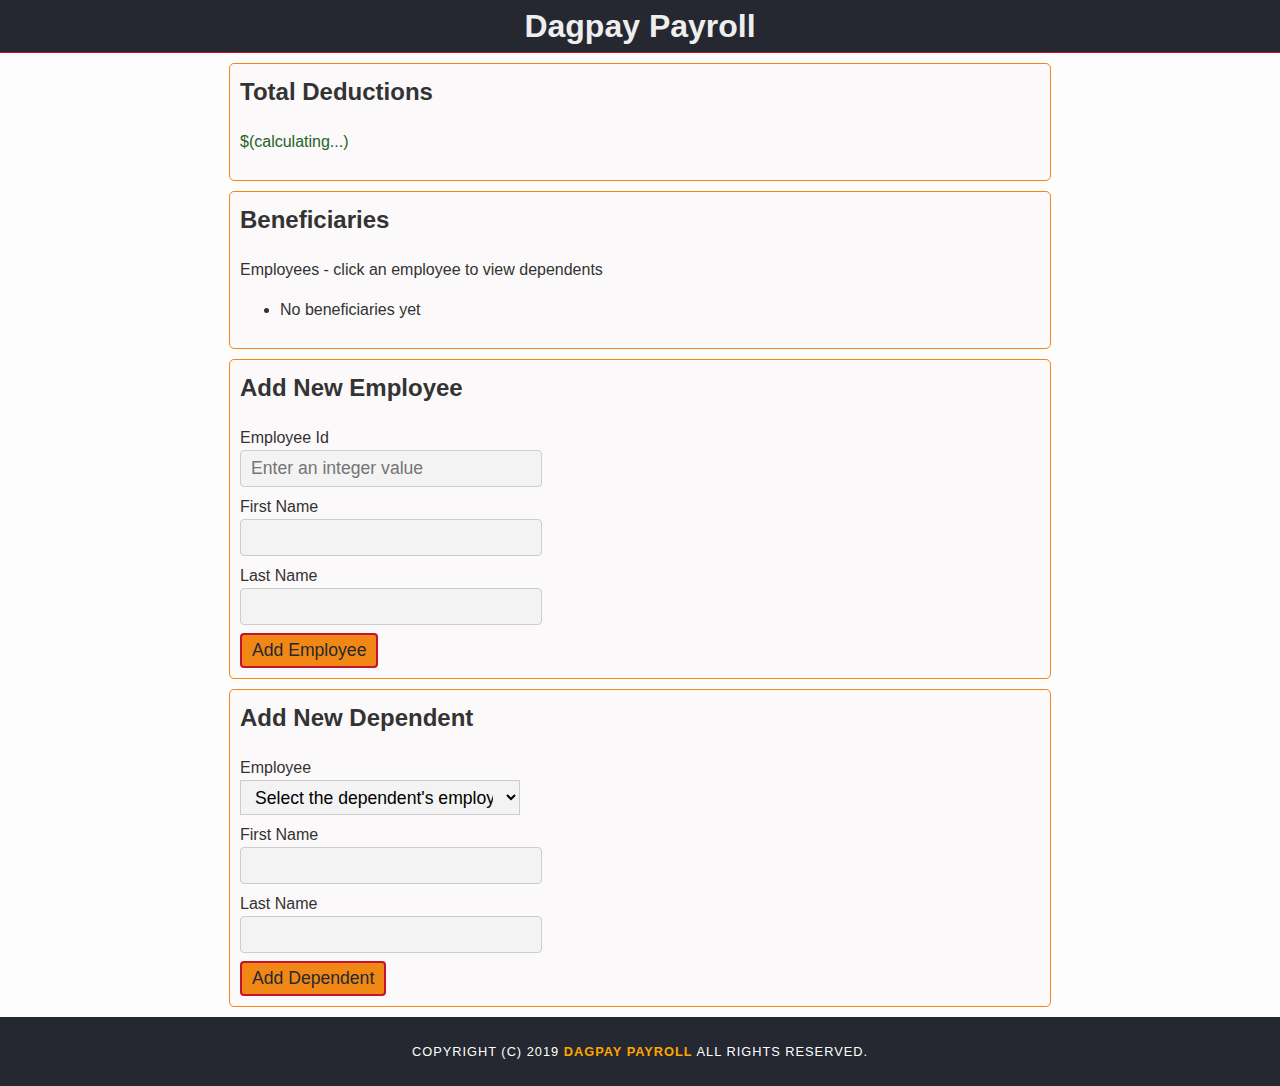
==== index.html @ 31ea6d66 "First commit" ====
<!DOCTYPE html>
<html lang="en">

<head>
  <link rel="stylesheet" href="styles.css">
  <script src="./javascript.js"></script>
  <!--<link rel="manifest" href="/manifest.json">-->
  <meta charset="utf-8">
  <meta name="viewport" content="width=device-width, initial-scale=1">
  <meta name="description" content="A payroll app">
  <meta name="theme-color" content="#c4122f">
  <title>Dagpay Payroll</title>
</head>

<body>
  <header>
    <h1>Dagpay Payroll</h1>
  </header>

  <main id="mainContent">
    <section id="totalDeductions">
      <h2>Total Deductions</h2>
      <p><span class="money">$</span><span id="companyTotalDeduction" class="money">(calculating...)</span></p>
    </section>
    <section id="beneficiaries">
      <h2>Beneficiaries</h2>
      <p>Employees - click an employee to view dependents</p>
      <ul id="beneficiariesList">
        <li>No beneficiaries yet</li>
      </ul>
    </section>
    <section id="addEmployee">
      <h2>Add New Employee</h2>
      <form action="" method="post" id="employeeForm">
        <label id="employeeIdLabel" for="employeeId">
          Employee Id
        </label>
        <input type="text" id="employeeId" class="formInput" name="employeeId" placeholder="Enter an integer value">
        <p id="employeeIdErrorMessage" class="errorMessage">Employee Id must only contain numeric characters.</p>

        <label id="employee-firstnameLabel" for="employeeFirstname">
          First Name
        </label>
        <input type="text" id="employeeFirstname" class="formInput" name="employeeFirstname">

        <label id="employeeLastnameLabel" for="employeeLastname">
          Last Name
        </label>
        <input type="text" id="employeeLastname" class="formInput" name="employeeLastname">

        <button id="employeeFormSubmit" class="submitButton">
          Add Employee
        </button>
        <p id="employeeFormErrorMessage" class="errorMessage">Please enter values for Employee Id, First Name, and Last Name.</p>
        <p id="confirmEmployeeAdded" class="confirmationMessage"></p>
      </form>
    </section>
    <section id="addDependent">
      <h2>Add New Dependent</h2>
      <form action="" method="post" id="employee-form">
        <label id="dependentEmployeeLabel" for="dependentEmployee">
          Employee
        </label>
        <select id="dependentEmployee" name="dependentEmployee">
          <option value="" disabled selected>Select the dependent's employee</option>
        </select>

        <label id="dependentFirstnameLabel" for="dependentFirstname">
          First Name
        </label>
        <input type="text" id="dependentFirstname" class="formInput" name="dependentFirstname">

        <label id="edependentLastnameLabel" for="dependentLastname">
          Last Name
        </label>
        <input type="text" id="dependentLastname" class="formInput" name="dependentLastname">

        <button id="dependentFormSubmit" class="submitButton">
          Add Dependent
        </button>
        <p id="dependentFormErrorMessage" class="errorMessage">Please enter values for Employee, First Name, and Last Name.</p>
        <p id="confirmDependentAdded" class="confirmationMessage"></p>
      </form>
    </section>
  </main>

  <footer id="footer">
    Copyright (c) 2019 <a href="https://www.linkedin.com/in/derickgross/"><strong>Dagpay Payroll</strong></a> All Rights Reserved.
  </footer>
</body>

</html>
---- styles.css ----
@charset "utf-8";
/* CSS Document */

/********************************************************/

body,td,th,p{
  font-family: Arial, Helvetica, sans-serif;
  font-size: 1em;
  color: #333;
  line-height: 1.5;
}
html {
  /*max-width: 100vw;*/
  box-sizing: border-box;
}
body {
  background-color: #fdfdfd;
  margin: 0;
  position:relative;
  max-width: 100vw;
  /*width: 800px;*/
  box-sizing: border-box;
}
a {
  color: orange;
  text-decoration: none;
}
a:hover, a:focus {
  color: #3397db;
  text-decoration: none;
}
h1, h2, h3, h4, h5, h6 {
  font-family: Arial, Helvetica, sans-serif;
  margin: 0 0 20px;
}
article, aside, canvas, details, figcaption, figure, footer, header, hgroup, menu, nav, section {
  display: block;
}
header, footer {
  z-index: 2000;
  background-color: #252831;
  box-sizing: border-box;
  max-width: 100%;
}

#maincontent {
  background-color: #f3f3f3;
  min-height: 100%;
  max-width: 800px;
  margin: 0 auto;
}
#footer {
  background-color: #252831;
  color: #ffffff;
  font-size: .8em;
  letter-spacing: 1px;
  padding: 25px 0;
  text-align: center;
  text-transform: uppercase;
}

/*****************************************/
h1 {
  text-align: center;
  color: #eee;
  margin: 0 auto;
  margin-bottom: 10px;
  padding: 0 80px;
  line-height: 1;
  padding: 10px 0;
  border-bottom: 1px solid #c4122f;
}

li.employee {
  list-style: none;
}
li.employee::before {
  content: "\2022";
  color: #c4122f;
  display: inline-block;
  width: 1em;
  margin-left: -1em;
  font-weight: bold;
}

select, input {
  display: block;
  background-color: #f3f3f3;
  border: 1px solid #cccccc;
  font-family: Arial,sans-serif;
  font-size: 1.1em;
  height: 35px;
  letter-spacing: 0;
  padding: 0 10px;
  width: 35%;
  min-width: 280px;
  margin-bottom: 8px;
}

input {
  border-radius: 4px;
}

button {
  border: 2px solid #c4122f;
  border-radius: 4px;
  background-color: #f18815;
  color: #252831;
  font-family: Arial,sans-serif;
  font-size: 1.1em;
  height: 35px;
  letter-spacing: 0;
  padding: 0 10px;
}


.money {
  color: #236323;
}

.errorMessage {
  font-size: .7em;
  color: #c4122f;
  display: none;
}
.confirmationMessage {
  font-size: .7em;
  color: green;
  display: none;
}

section {
  border: 1px solid #f18815;
  border-radius: 5px;
  background-color: #fbf9f9;
  width: 800px;
  max-width: 85%;
  margin: 0 auto;
  margin-bottom: 10px;
  padding: 10px;
}

*:focus { outline: none;}

body.tabNavigator button:focus,
body.tabNavigator input:focus,
body.tabNavigator select:focus,
body.tabNavigator textarea:focus,
body.tabNavigator li:focus {
  outline: 5px auto -webkit-focus-ring-color;
}
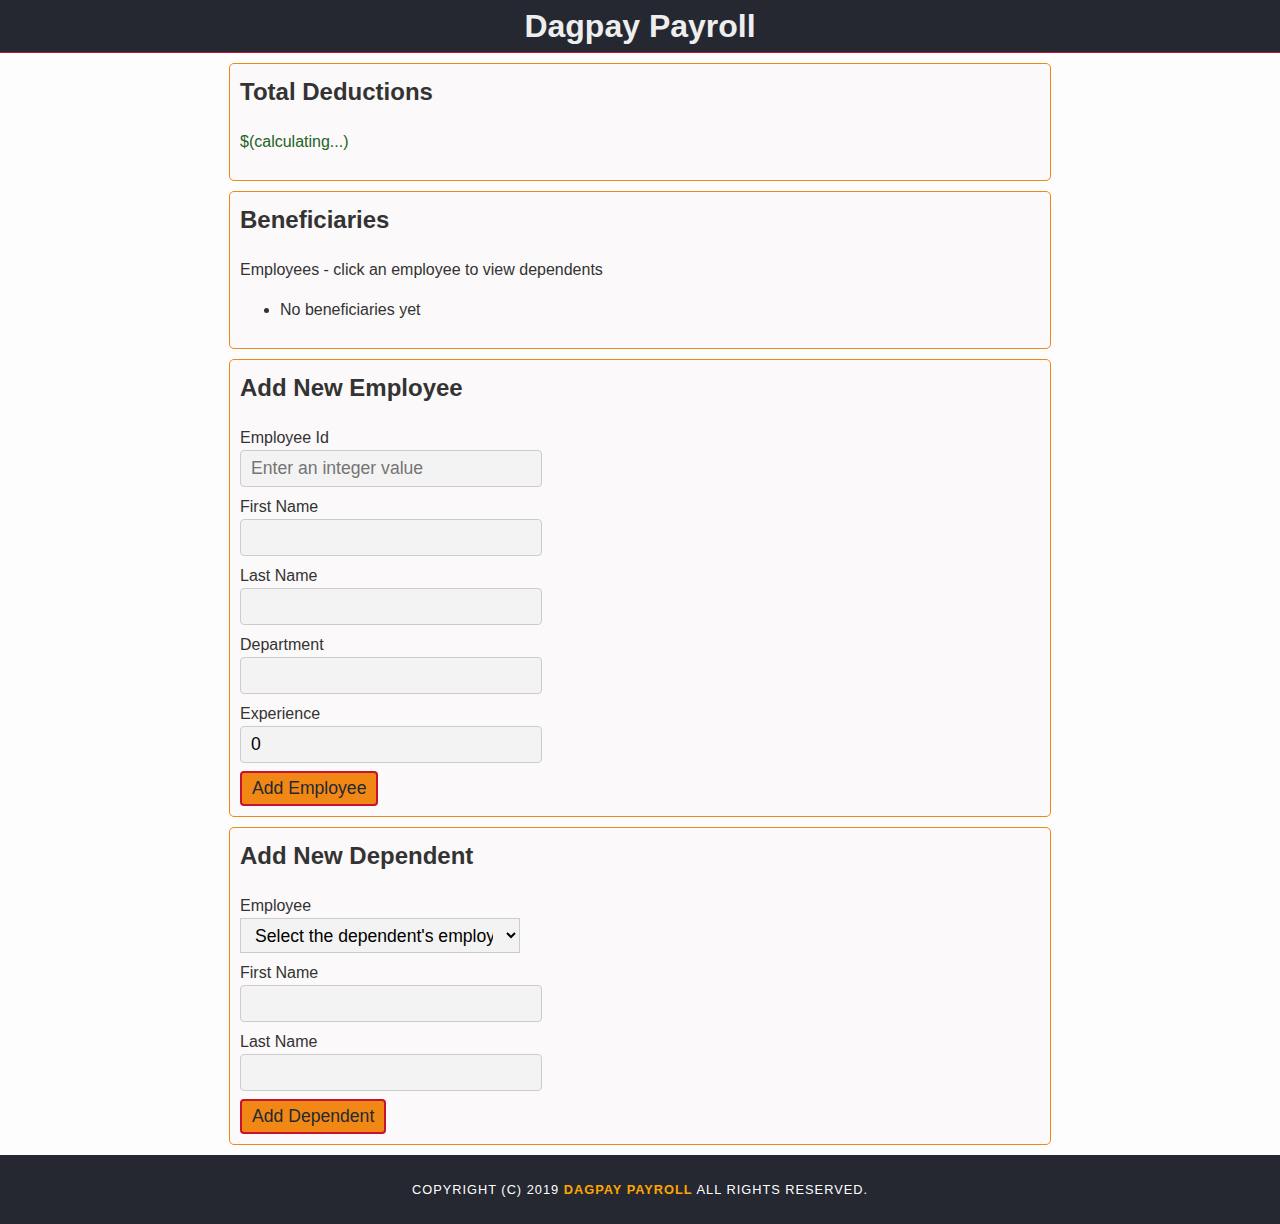
==== commit 51aa8e4a: "minor updates" ====
--- a/index.html
+++ b/index.html
@@ -35,7 +35,7 @@
         <label id="employeeIdLabel" for="employeeId">
           Employee Id
         </label>
-        <input type="text" id="employeeId" class="formInput" name="employeeId" placeholder="Enter an integer value">
+        <input type="number" id="employeeId" class="formInput" name="employeeId" placeholder="Enter an integer value">
         <p id="employeeIdErrorMessage" class="errorMessage">Employee Id must only contain numeric characters.</p>
 
         <label id="employee-firstnameLabel" for="employeeFirstname">
@@ -48,10 +48,20 @@
         </label>
         <input type="text" id="employeeLastname" class="formInput" name="employeeLastname">
 
+        <label id="employeeDepartmentLabel" for="employeeDepartment">
+          Department
+        </label>
+        <input type="text" id="employeeDepartment" class="formInput" name="employeeDepartment">
+
+        <label id="employeeExperienceLabel" for="employeeExperience">
+          Experience
+        </label>
+        <input type="number" id="employeeExperience" class="formInput" name="employeeExperience" min="0" max="100" value="0">
+
         <button id="employeeFormSubmit" class="submitButton">
           Add Employee
         </button>
-        <p id="employeeFormErrorMessage" class="errorMessage">Please enter values for Employee Id, First Name, and Last Name.</p>
+        <p id="employeeFormErrorMessage" class="errorMessage">Please enter values for Employee Id, First Name, Last Name, Department, and Experience.</p>
         <p id="confirmEmployeeAdded" class="confirmationMessage"></p>
       </form>
     </section>
